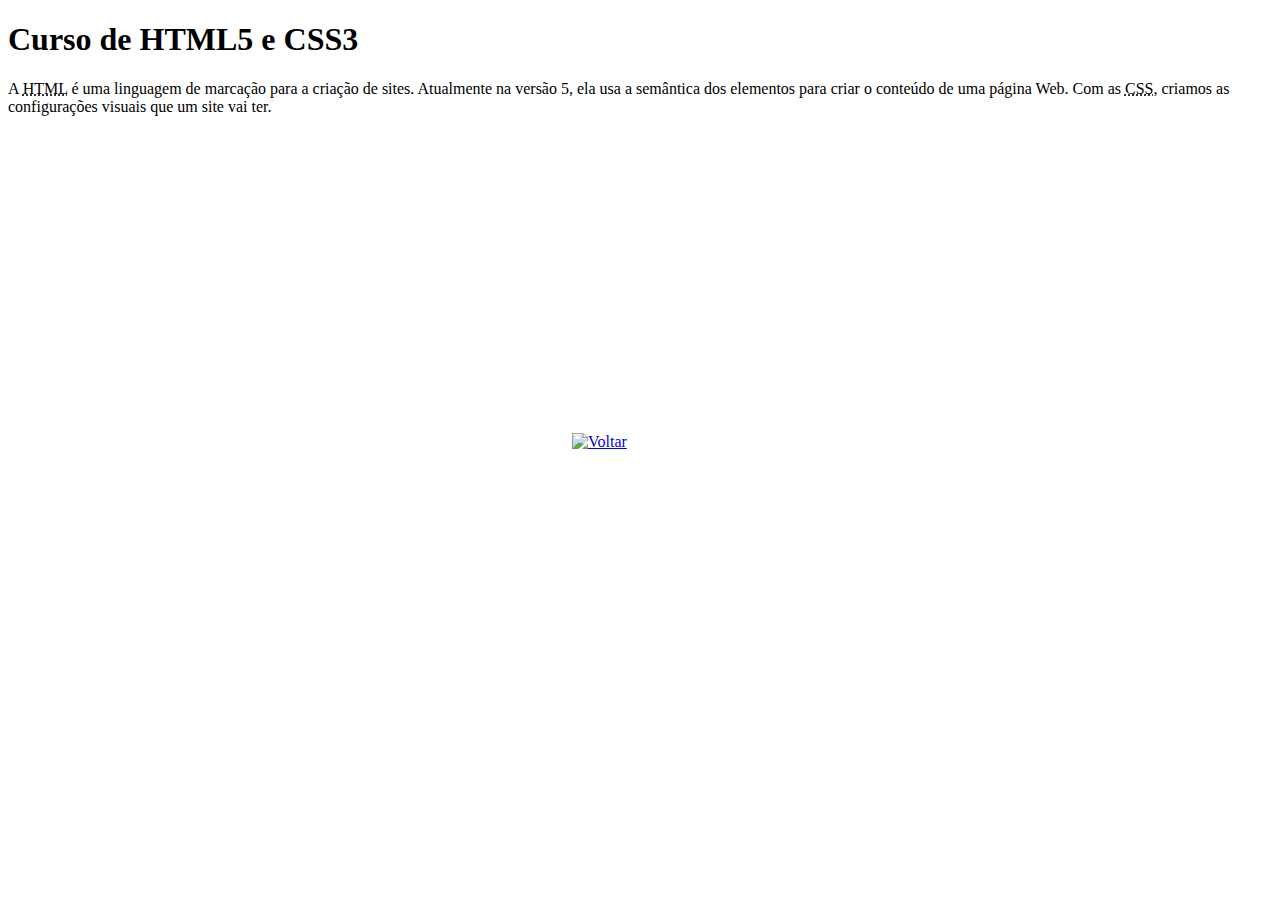
==== curso-html.html @ ec45d6f0 "Update index.html and style.css" ====
<!DOCTYPE html>
<html lang="pt-br">
<head>
    <meta charset="UTF-8">
    <meta name="viewport" content="width=device-width, initial-scale=1.0">
    <title>Curso de HTML</title>
    <link rel="stylesheet" href="estilos/style.css">
</head>
<body>
    <main>
        <header>
            <h1>Curso de HTML5 e CSS3</h1>
        </header>
        <article>
            <p>A <abbr title="HyperText Markup Language">HTML</abbr> é uma linguagem de marcação para a criação de sites. Atualmente na versão 5, ela usa a semântica dos elementos para criar o conteúdo de uma página Web. Com as <abbr title="Cascading Style Sheets">CSS</abbr>, criamos as configurações visuais que um site vai ter.</p>

            <iframe width="560" height="315" src="https://www.youtube.com/embed/riSVzwlSnhw" frameborder="0" allow="accelerometer; autoplay; encrypted-media; gyroscope; picture-in-picture" allowfullscreen></iframe>

            <a href="index.html"><img src="imagens/btn-back.png" alt="Voltar"></a>
            
        </article>
    </main>
</body>
</html>
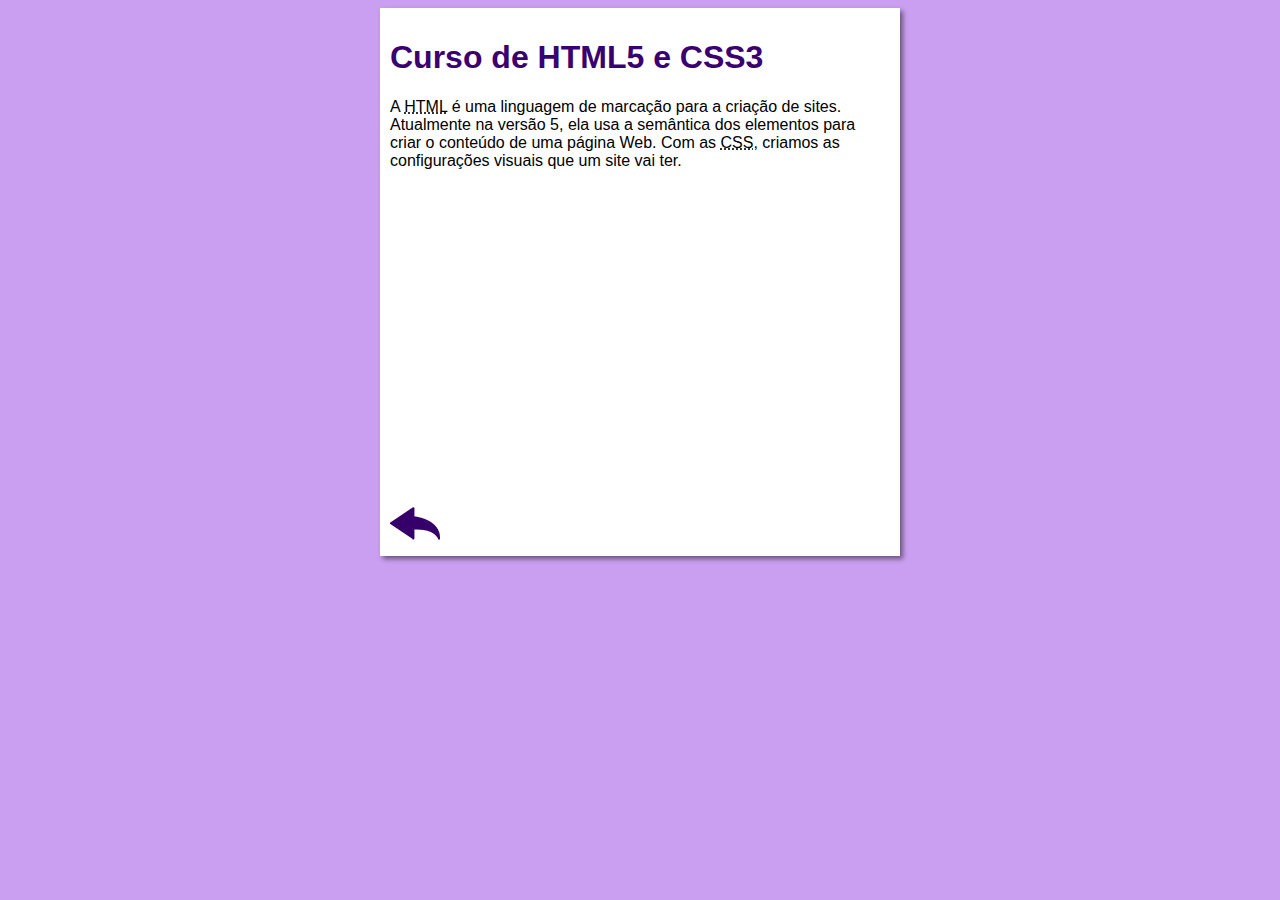
==== commit d301bbf6: "Bug correction" ====
--- a/curso-html.html
+++ b/curso-html.html
@@ -4,7 +4,7 @@
     <meta charset="UTF-8">
     <meta name="viewport" content="width=device-width, initial-scale=1.0">
     <title>Curso de HTML</title>
-    <link rel="stylesheet" href="estilos/style.css">
+    <link rel="stylesheet" href="style/style.css">
 </head>
 <body>
     <main>
@@ -14,9 +14,9 @@
         <article>
             <p>A <abbr title="HyperText Markup Language">HTML</abbr> é uma linguagem de marcação para a criação de sites. Atualmente na versão 5, ela usa a semântica dos elementos para criar o conteúdo de uma página Web. Com as <abbr title="Cascading Style Sheets">CSS</abbr>, criamos as configurações visuais que um site vai ter.</p>
 
-            <iframe width="560" height="315" src="https://www.youtube.com/embed/riSVzwlSnhw" frameborder="0" allow="accelerometer; autoplay; encrypted-media; gyroscope; picture-in-picture" allowfullscreen></iframe>
+            <iframe width="500" height="315" src="https://www.youtube.com/embed/riSVzwlSnhw" frameborder="0" allow="accelerometer; autoplay; encrypted-media; gyroscope; picture-in-picture" allowfullscreen></iframe>
 
-            <a href="index.html"><img src="imagens/btn-back.png" alt="Voltar"></a>
+            <a href="index.html"><img src="images/btn-back.png" alt="Voltar"></a>
             
         </article>
     </main>
--- a/style/style.css
+++ b/style/style.css
@@ -0,0 +1,42 @@
+* {
+    font-family: Arial, Helvetica, sans-serif;
+    font-size: 16px;
+}
+
+body {
+    background-color: rgb(202, 159, 241);
+
+}
+
+main {
+    background-color: white;
+    width: 500px;
+    margin: auto;
+    padding: 10px;
+    box-shadow: 3px 3px 5px rgba(0, 0, 0, 0.473);
+}
+h1 {
+    font-size: 2em;
+    color: rgb(58, 0, 112);
+}
+
+h2 {
+    font-size: 1.5em;
+    color: rgb(58, 0, 112);
+}
+
+img.lado {
+    float: right;
+}
+
+
+a {
+    text-decoration: none;
+    font-weight: bold;
+    color: rgb(58, 0, 112);
+}
+
+a:hover {
+    text-decoration: underline;
+    color: rgb(26, 26, 255);
+}